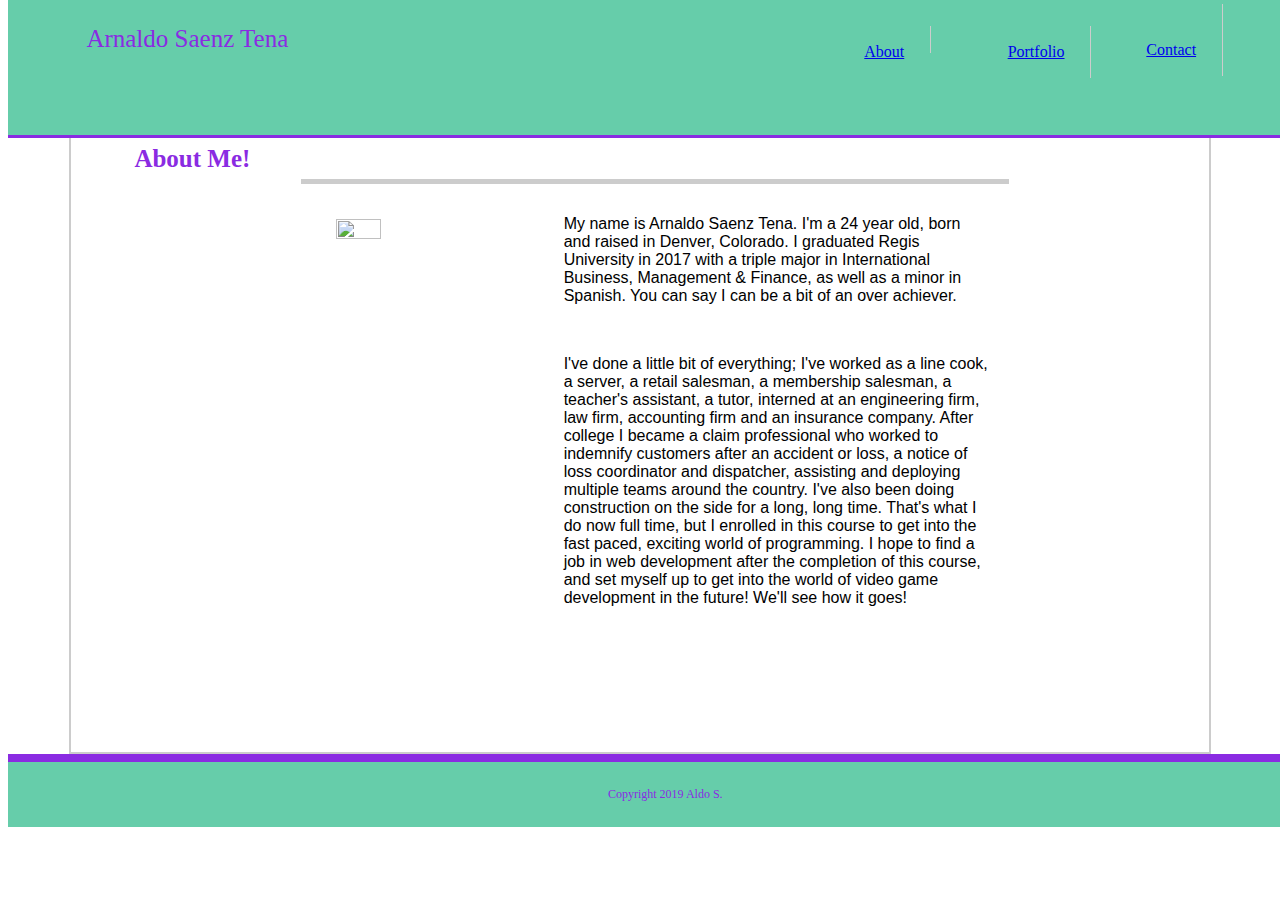
==== index.html @ 6b2ae07d "adding all responsive components and renovated stylings to original portfolio to make it fully respo" ====
<!DOCTYPE html>
<html lang="en">
<head>
    <meta charset="UTF-8">
    <meta name="viewport" content="width=device-width, initial-scale=1.0">
    <meta http-equiv="X-UA-Compatible" content="ie=edge">
    <title> Portfolio Project </title>
    <link rel="stylesheet" href="assets/css/style.css">
</head>
<body>
            <ul id="nav">
                <li id="navname"> Arnaldo Saenz Tena </li>
                <li id="navabout"><a href="index.html"> About </a></li>
                <li id="navportfolio"><a href="portfolio.html"> Portfolio </a></li>
                <li id="navcontact"><a href="contact.html"> Contact</a></li>
            </ul>
    <div class="container">
            <h1 id="aboutmeh"> About Me! </h1>
            <div class="clearfix">    
                <div class="bio">
                <img src="Assets\images\tadashi.jpg" id="pPic" rel="tadashi">
                    <div class="paragraphs">
                    <p>     My name is Arnaldo Saenz Tena. I'm a 24 year old, born and raised in Denver, Colorado. I graduated Regis University in 2017 with a triple major in International Business, Management & Finance, as well as a minor in Spanish. You can say I can be a bit of an over achiever.  </p>
                    <br>
                    <p>     I've done a little bit of everything; I've worked as a line cook, a server, a retail salesman, a membership salesman, a teacher's assistant, a tutor, interned at an engineering firm, law firm, accounting firm and an insurance company. After college I became a claim professional who worked to indemnify customers after an accident or loss, a notice of loss coordinator and dispatcher, assisting and deploying multiple teams around the country. I've also been doing construction on the side for a long, long time. That's what I do now full time, but I enrolled in this course to get into the fast paced, exciting world of programming. I hope to find a job in web development after the completion of this course, and set myself up to get into the world of video game development in the future! We'll see how it goes! </p>
                    </div>
                </div>
            </div>
    </div>
    <footer> 
            <div class="footer">
                Copyright 2019 Aldo S.
            </div>
    </footer>
</body>

</html>
---- assets/css/style.css ----
.clearfix::after {
    content: " ";
    display: block;
    clear: both;
  }

  
  .nav {
      float:right;
  }

#nav {
    position: fixed;
    top: 0;
    width: 100%;
    height: 15%;
    list-style-type: none;
    margin: 0;
    overflow: hidden;
    background-color: mediumaquamarine ;
    border-bottom: solid blueviolet;
    z-index: 99;
    color: blueviolet;
}

#navname {
    display: block; 
    line-height: 10%;
    font-size: 25px;
    padding: 3%;
    background-color: mediumaquamarine;
    color: blueviolet;
    float: left;
}


#navabout {
    display: block;
    line-height: 10%;

    padding-left: 40%;
    padding-right: 2%;  
    padding-top: 2%;      
    margin: 2%;
    border-right: 1px solid;   
    border-color: #cccccc;
    float: left;
}
#navportfolio {
    display: block;
    line-height: 10%;
    padding: 2%;        
    margin: 2%;
    border-right: 1px solid;        
    border-color: #cccccc;
    float: left;
}
#navcontact {
    display: block;
    line-height: 10%;
    padding: 2%;
    padding-top: 3.5%;        
    margin: 4px;
    border-right: 1px solid;        
    border-color: #cccccc;
    float: left;
}


.container {
    width: 80%;
    height: 75%;
    padding: 5%;
    border: 2px solid;
    border-color: #cccccc;
    background-color: #ffffff;
    margin-top: 5%;
    margin-left: auto;
    margin-right: auto;
    

}

#aboutmeh {
    background-color:#ffffff;
    font-family: 'Georgia', 'Times New Roman', Times, serif;
    font-size: 25px;
    color: blueviolet;
    float: left;

}
.bio {
    font-family:'Arial', 'Helvetica Neue', Arial, Helvetica, sans-serif;
    margin: 5%;
    border-top: 5px solid;
    border-color: #cccccc;
    width: 70%;
    background-color: #ffffff;
    float: left;
}

#pPic {
    margin: 5%;
    width: 25%;
    height: 35%;
    float: left;
}

.paragraphs {
    width: 60%;
    margin: 15px;
    float: left;
}

/* Contact Page */

#contact2 {
    display: block;
    width: 100%;
    color: blueviolet;
    border-bottom: solid blueviolet 3px;
    font-size: 45px;
}

#formlist {
    float: left;
    width: 90%;
    list-style-type: none;
}

label,
input[type=text],
input[type=email],
textarea {
	display: block;
	width: 80%;
}

input[type=text],
input[type=email],
textarea {
	height: 35px;
	padding-left: 2px;
	font-size: 14px;
	border: 1px solid blueviolet;
}

textarea {
	height: 150px;
}

input[type=submit] {
	padding: 10px 30px;
    font-size: 18px;
	color: #fff;
	cursor: pointer;
	background: blueviolet;
	border: 0 none;
}

#subBtn {
    margin-top: 2%;
}

.inputs {
    width: 80%;
}
/* Portfolio */

.thumbholder {
    width: 100%;
    height: 100%;
    background-color: white;
}

.thumbnails {
	float: left;
    width: 30%;
    height: 205px;
    margin-left: 8%;
    margin-right: 8%;
    margin-top: 2%;
    margin-bottom: 2%;
	overflow: auto;
}

.thumbnails img {
    width: 75%;
    height: 75%;
}

.thumbnails .banner {
    position: absolute;
	width: 18%;
	font-weight: 300;
	line-height: 30px;
	color: #fff;
	text-align: center;
    background: #4aaaa5;
}

/* footer */

footer {
    padding: 2%;
	clear: both;
	font-size: 12px;
	color: blueviolet;
	text-align: center;
	background: mediumaquamarine;
    border-top: 8px solid blueviolet;
    width: 100%;
}

/* Media Query */
/*
@media only screen and (max-width: 640px) {
    body {
      background-color: green;
    }
  }

@media only screen and (max-width: 768px) {
    body {
      background-color: lightblue;
    }
  }

@media only screen and (max-width: 980px) {
    body {
      background-color:red;
    }
  }
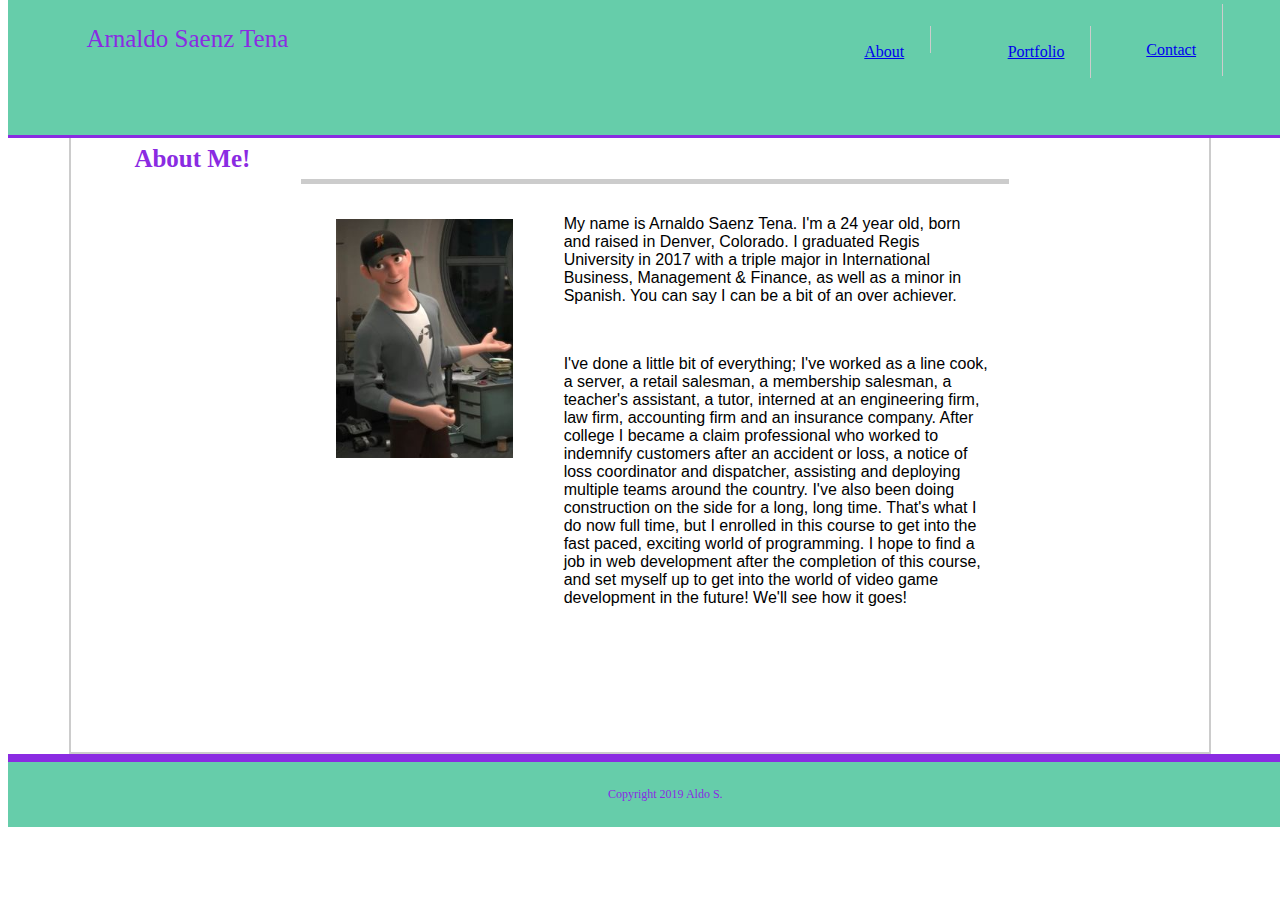
==== commit 966c3931: "corrected folder name in link to ensure pictures load" ====
--- a/index.html
+++ b/index.html
@@ -18,7 +18,7 @@
             <h1 id="aboutmeh"> About Me! </h1>
             <div class="clearfix">    
                 <div class="bio">
-                <img src="Assets\images\tadashi.jpg" id="pPic" rel="tadashi">
+                <img src="assets\images\tadashi.jpg" id="pPic" rel="tadashi">
                     <div class="paragraphs">
                     <p>     My name is Arnaldo Saenz Tena. I'm a 24 year old, born and raised in Denver, Colorado. I graduated Regis University in 2017 with a triple major in International Business, Management & Finance, as well as a minor in Spanish. You can say I can be a bit of an over achiever.  </p>
                     <br>
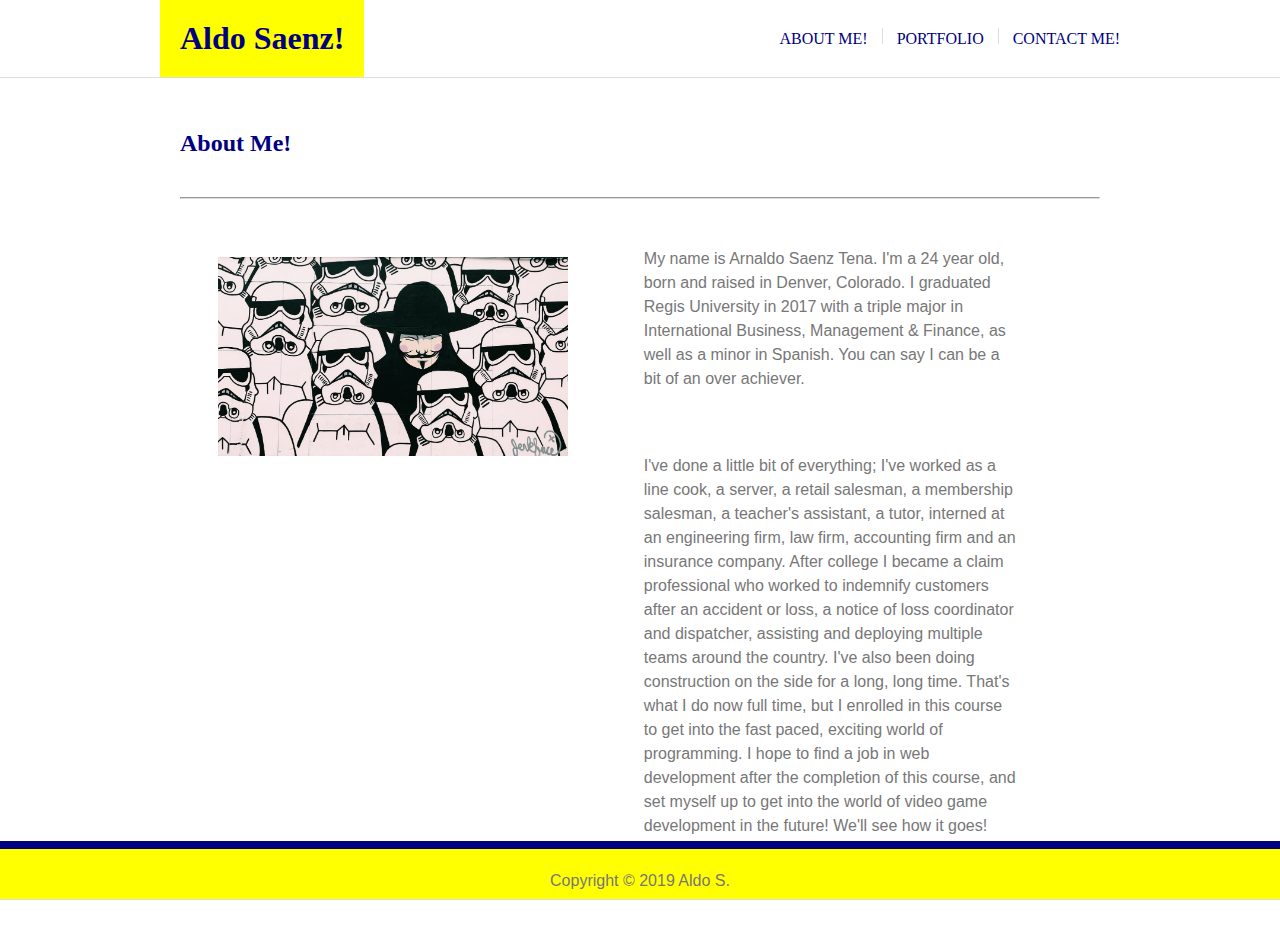
==== commit e2b69247: "corrected responsiveness using media queries, and changed portfolio layout" ====
--- a/index.html
+++ b/index.html
@@ -1,38 +1,65 @@
 <!DOCTYPE html>
 <html lang="en">
+
 <head>
     <meta charset="UTF-8">
     <meta name="viewport" content="width=device-width, initial-scale=1.0">
     <meta http-equiv="X-UA-Compatible" content="ie=edge">
-    <title> Portfolio Project </title>
     <link rel="stylesheet" href="assets/css/style.css">
+    <title> A Bit About Me </title>
 </head>
+
 <body>
-            <ul id="nav">
-                <li id="navname"> Arnaldo Saenz Tena </li>
-                <li id="navabout"><a href="index.html"> About </a></li>
-                <li id="navportfolio"><a href="portfolio.html"> Portfolio </a></li>
-                <li id="navcontact"><a href="contact.html"> Contact</a></li>
-            </ul>
-    <div class="container">
-            <h1 id="aboutmeh"> About Me! </h1>
-            <div class="clearfix">    
-                <div class="bio">
-                <img src="assets\images\tadashi.jpg" id="pPic" rel="tadashi">
+
+    <header class="fixed-header">
+            <div class="container clearfix">
+                <h1 class="your-name"> Aldo Saenz! </h1>
+                
+                <nav>
+                    <ul>
+                        <li><a href="index.html"> About Me! </a></li>
+                        <li class="vl"></li>
+                        <li><a href="portfolio.html">Portfolio</a></li>
+                        <li class="vl"></li>
+                        <li><a href="contact.html"> Contact Me! </a></li>
+                    </ul>
+                </nav>
+                
+            </div>
+        </header>
+
+
+
+    <main>
+
+        <div class="container">
+            <h2> About Me! </h2>
+            <hr>
+            <div class="row">
+
+                <div class="column">
+                    <img src="assets\pictures\vwst.jpg" id="pPic" rel="vwithstormtrooper">
+                </div>
+                <div class="column">
                     <div class="paragraphs">
-                    <p>     My name is Arnaldo Saenz Tena. I'm a 24 year old, born and raised in Denver, Colorado. I graduated Regis University in 2017 with a triple major in International Business, Management & Finance, as well as a minor in Spanish. You can say I can be a bit of an over achiever.  </p>
-                    <br>
-                    <p>     I've done a little bit of everything; I've worked as a line cook, a server, a retail salesman, a membership salesman, a teacher's assistant, a tutor, interned at an engineering firm, law firm, accounting firm and an insurance company. After college I became a claim professional who worked to indemnify customers after an accident or loss, a notice of loss coordinator and dispatcher, assisting and deploying multiple teams around the country. I've also been doing construction on the side for a long, long time. That's what I do now full time, but I enrolled in this course to get into the fast paced, exciting world of programming. I hope to find a job in web development after the completion of this course, and set myself up to get into the world of video game development in the future! We'll see how it goes! </p>
+                        <p>     My name is Arnaldo Saenz Tena. I'm a 24 year old, born and raised in Denver, Colorado. I graduated Regis University in 2017 with a triple major in International Business, Management & Finance, as well as a minor in Spanish. You can say I can be a bit of an over achiever.  </p>
+                        <br>
+                        <p>     I've done a little bit of everything; I've worked as a line cook, a server, a retail salesman, a membership salesman, a teacher's assistant, a tutor, interned at an engineering firm, law firm, accounting firm and an insurance company. After college I became a claim professional who worked to indemnify customers after an accident or loss, a notice of loss coordinator and dispatcher, assisting and deploying multiple teams around the country. I've also been doing construction on the side for a long, long time. That's what I do now full time, but I enrolled in this course to get into the fast paced, exciting world of programming. I hope to find a job in web development after the completion of this course, and set myself up to get into the world of video game development in the future! We'll see how it goes! </p>
                     </div>
-                </div>
+                </div>    
             </div>
-    </div>
-    <footer> 
-            <div class="footer">
-                Copyright 2019 Aldo S.
+                
+                
             </div>
-    </footer>
+        </div>
+        
+    </main>
+
+   
+
+
 </body>
-
-</html>
-
+<footer class="fixed-footer">
+    <p> Copyright © 2019 Aldo S.</p>
+</footer>
+</html>--- a/assets/css/style.css
+++ b/assets/css/style.css
@@ -1,233 +1,294 @@
+body {
+    background-image: url(..assets\pictures\yellowbkgd.jpg);
+    padding-top: 60px;
+    padding-bottom: 40px;
+    margin: 0; 
+}
+
+h1 {
+    background:#FFFF00;
+    color: #000080;
+    font-family: 'Georgia', Times, Times New Roman, serif;
+}
+
+.portfolio-label {
+    text-align: center;
+    position: relative;
+    padding: 20px 0;
+    bottom: 110px;
+}
+
+h2 {
+    color: #000080;
+    font-family: 'Georgia', Times, Times New Roman, serif;
+    padding: 20px;
+    margin-top: 50px;
+    
+}
+
+.container {
+    background-color: #ffffff;
+    margin: 0 auto;
+}
+
+.fixed-header, .fixed-footer {
+    width: 100%;
+    position: fixed;
+    z-index: 2;
+    border-bottom: 1px solid #dddddd;
+    
+}
+
+.fixed-header {
+    top:0;
+}
+
+.fixed-footer {
+    bottom: 0;
+}
+
+.your-name {
+    float: left;
+    padding: 20px;
+    margin: 0;
+}
+
+nav {
+    float: right;
+}
+
+nav ul {
+    margin: 0;
+    padding: 0;
+    list-style: none;
+}
+
+nav li {
+    display: inline-block;
+    margin-left: 10px;
+    padding-top: 30px;
+    position: relative;
+}
+
+nav a {
+    color: #000080;
+    text-decoration: none;
+    size: 1rem;
+    text-transform: uppercase;
+}
+
+nav a:hover {
+    color: #FFFF00;
+}
+
+nav a::before {
+    content: "";
+    display: block;
+    height: 5px;
+    width: 0%;
+    background-color: #FFFF00;
+    position: absolute;
+    top: 0;
+    transition: all ease-in-out 200ms;
+}
+
+nav a:hover::before {
+    width: 100%;
+}
+
+.vl {
+    border-left: 1px solid #dddddd;
+    height: 1rem;
+    padding: 0;
+}
+
+header {
+    background: #ffffff;
+}
+
+hr {
+    border-bottom: 1px solid #dddddd;
+    margin: 0;
+}
+
+main hr {
+    border-bottom: 1px solid #dddddd;
+    margin: 0 20px 0 20px;
+    
+}
+
+p {
+    color: #777777;
+    line-height: 1.5;
+    margin: 20px 20px 0px 20px;
+    font-family: 'Arial', 'Helvetica Neue', Helvetica, sans-serif;
+    size: 1.5rem;
+    padding-bottom: 25px;
+    
+}
+
+#pPic {
+    float: left;
+    width: 350px;
+    padding: 20px;
+    margin: 10px;
+    
+}
+
 .clearfix::after {
-    content: " ";
+    content: "";
     display: block;
     clear: both;
-  }
-
-  
-  .nav {
-      float:right;
-  }
-
-#nav {
+}
+
+footer {
+    height: 50px;
+    color: #777777;
+    border-top: 8px solid #000080;
+    background-color: #FFFF00;
     position: fixed;
-    top: 0;
-    width: 100%;
-    height: 15%;
-    list-style-type: none;
-    margin: 0;
-    overflow: hidden;
-    background-color: mediumaquamarine ;
-    border-bottom: solid blueviolet;
-    z-index: 99;
-    color: blueviolet;
-}
-
-#navname {
-    display: block; 
-    line-height: 10%;
-    font-size: 25px;
-    padding: 3%;
-    background-color: mediumaquamarine;
-    color: blueviolet;
-    float: left;
-}
-
-
-#navabout {
-    display: block;
-    line-height: 10%;
-
-    padding-left: 40%;
-    padding-right: 2%;  
-    padding-top: 2%;      
-    margin: 2%;
-    border-right: 1px solid;   
-    border-color: #cccccc;
-    float: left;
-}
-#navportfolio {
-    display: block;
-    line-height: 10%;
-    padding: 2%;        
-    margin: 2%;
-    border-right: 1px solid;        
-    border-color: #cccccc;
-    float: left;
-}
-#navcontact {
-    display: block;
-    line-height: 10%;
-    padding: 2%;
-    padding-top: 3.5%;        
-    margin: 4px;
-    border-right: 1px solid;        
-    border-color: #cccccc;
-    float: left;
-}
-
-
-.container {
-    width: 80%;
-    height: 75%;
-    padding: 5%;
-    border: 2px solid;
-    border-color: #cccccc;
-    background-color: #ffffff;
-    margin-top: 5%;
-    margin-left: auto;
-    margin-right: auto;
-    
-
-}
-
-#aboutmeh {
-    background-color:#ffffff;
-    font-family: 'Georgia', 'Times New Roman', Times, serif;
-    font-size: 25px;
-    color: blueviolet;
-    float: left;
-
-}
-.bio {
-    font-family:'Arial', 'Helvetica Neue', Arial, Helvetica, sans-serif;
-    margin: 5%;
-    border-top: 5px solid;
-    border-color: #cccccc;
-    width: 70%;
-    background-color: #ffffff;
-    float: left;
-}
-
-#pPic {
-    margin: 5%;
-    width: 25%;
-    height: 35%;
-    float: left;
-}
-
-.paragraphs {
-    width: 60%;
-    margin: 15px;
-    float: left;
-}
-
-/* Contact Page */
-
-#contact2 {
-    display: block;
-    width: 100%;
-    color: blueviolet;
-    border-bottom: solid blueviolet 3px;
-    font-size: 45px;
-}
-
-#formlist {
-    float: left;
-    width: 90%;
-    list-style-type: none;
-}
-
-label,
+    right: 0;
+    bottom: 0;
+    left: 0;
+    text-align: center;
+    vertical-align: text-bottom;
+    
+}
+
+footer p:hover {
+    color: #ffffff;
+}
+
+.contact {
+    margin: 20px;
+    font-family: 'Arial', 'Helvetica Neue', Helvetica, sans-serif;
+    color: #777777;
+    size: 1.5rem;
+}
+
 input[type=text],
 input[type=email],
+input[type=textarea],
 textarea {
-	display: block;
-	width: 80%;
-}
-
-input[type=text],
-input[type=email],
-textarea {
-	height: 35px;
-	padding-left: 2px;
-	font-size: 14px;
-	border: 1px solid blueviolet;
-}
-
-textarea {
-	height: 150px;
+    width: 100%;
+    margin-bottom: 20px;
+    margin-top: 10px;
+    padding: 12px 20px;
+    margin: 8px 0;
+    display: inline-block;
+    border: 1px solid #000080;
+    box-sizing: border-box;
 }
 
 input[type=submit] {
-	padding: 10px 30px;
-    font-size: 18px;
-	color: #fff;
-	cursor: pointer;
-	background: blueviolet;
-	border: 0 none;
-}
-
-#subBtn {
-    margin-top: 2%;
-}
-
-.inputs {
-    width: 80%;
-}
-/* Portfolio */
-
-.thumbholder {
-    width: 100%;
-    height: 100%;
-    background-color: white;
-}
-
-.thumbnails {
-	float: left;
-    width: 30%;
-    height: 205px;
-    margin-left: 8%;
-    margin-right: 8%;
-    margin-top: 2%;
-    margin-bottom: 2%;
-	overflow: auto;
-}
-
-.thumbnails img {
-    width: 75%;
-    height: 75%;
-}
-
-.thumbnails .banner {
-    position: absolute;
-	width: 18%;
-	font-weight: 300;
-	line-height: 30px;
-	color: #fff;
-	text-align: center;
-    background: #4aaaa5;
-}
-
-/* footer */
-
-footer {
-    padding: 2%;
-	clear: both;
-	font-size: 12px;
-	color: blueviolet;
-	text-align: center;
-	background: mediumaquamarine;
-    border-top: 8px solid blueviolet;
-    width: 100%;
-}
-
-/* Media Query */
-/*
-@media only screen and (max-width: 640px) {
-    body {
-      background-color: green;
-    }
-  }
-
-@media only screen and (max-width: 768px) {
-    body {
-      background-color: lightblue;
-    }
-  }
-
-@media only screen and (max-width: 980px) {
-    body {
-      background-color:red;
-    }
-  }
+    background: #000080;
+    color: #ffffff;
+    padding: 16px 32px;
+    margin: 4px 2px;
+    cursor: pointer;
+    font-size: 1rem;
+    text-align: center;
+}
+
+input[type=submit]:hover {
+    background-color: #ffff00;
+    color: #000080;
+}
+
+.container .portfolio {
+    box-sizing: border-box;
+}
+
+.row {
+    margin: 8px 8px;
+}
+
+.row,
+.row > .column {
+    padding: 10px;
+}
+
+.column {
+    float: left;
+}
+
+.content > img {
+    width: 100%;
+    height: 300px;
+    
+}
+
+.row::after {
+    content: "";
+    display: table;
+    clear: both;
+}
+
+.content {
+    background-color: #ffffff;
+    padding: 10px;
+}
+
+@media screen and (max-width: 3000px) {
+    .column {
+        width: 45%;
+    }
+    .container {
+        width: 75%;
+    }
+    #bioPic {
+        width: 25%;
+    }
+    
+}
+@media screen and (max-width: 980px) {
+    .column {
+        width: 45%;
+    }
+    .container {
+        width: 80%;
+    }
+    #bioPic {
+        width: 25%;
+    }
+}
+
+
+@media screen and (max-width: 768px) {
+    .column {
+        width: 45%
+    }
+    .container {
+        width: 90%;
+    }
+    #pPic {
+        width: 40%;
+    }
+    
+}
+
+@media screen and (max-width: 640px) {
+    .column {
+        width: 100%
+    }
+    .container {
+        width: 100%;
+    }
+    #pPic {
+        width: 90%;
+
+    }
+    .your-name {
+        width: 100%;
+        text-align: center;
+    }
+
+    nav {
+        float: left;
+        margin: auto auto auto 28vw;
+    }
+
+    li {
+        padding-bottom: 30px;
+    }
+}